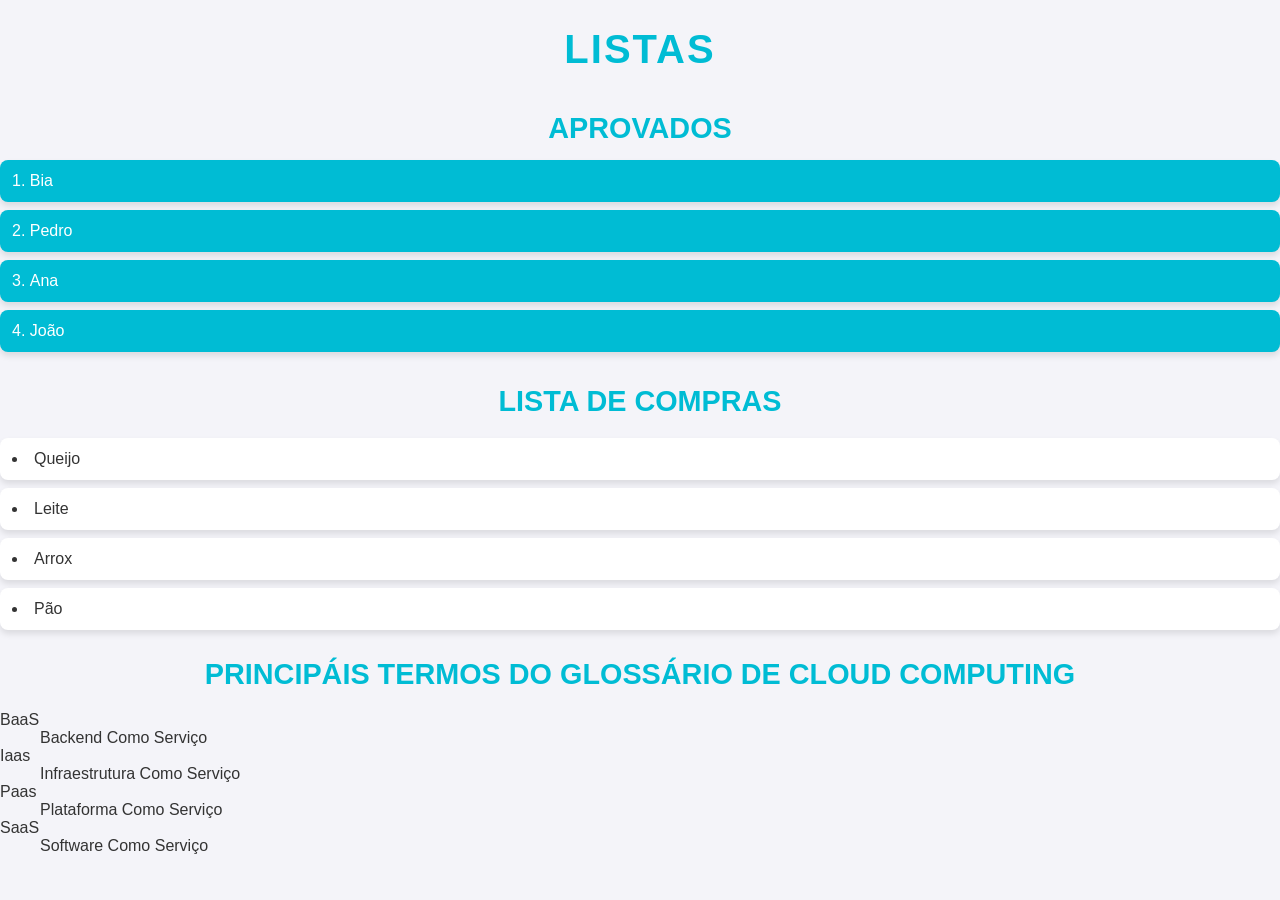
==== lista.html @ ef16a02b "Add files via upload" ====
<!DOCTYPE html>
<html lang="pt-BR">
<head>
    <meta charset="UTF-8">
    <meta name="viewport" content="width=device-width, initial-scale=1.0">
    <title>Listas</title>
    <link rel="stylesheet" href="lista.css">
</head>
<body>
    <h1>Listas</h1>
    <!-- Lista Ordenada -->
     <h2>Aprovados</h2>
     <ol>
        <li>Bia</li>
        <li>Pedro</li>
        <li>Ana</li>
        <li>João</li>
     </ol>

     <!-- Lista não ordenada -->
      <h2>Lista de compras</h2>
      <ul>
        <li>Queijo</li>
        <li>Leite</li>
        <li>Arrox</li>
        <li>Pão</li>
      </ul>

    <!-- Lista de Definição -->
     <h2>Principáis termos do glossário de Cloud Computing</h2>
     <dl>
        <dt>BaaS</dt>
        <dd>Backend Como Serviço</dd>
        <dt>Iaas</dt>
        <dd>Infraestrutura Como Serviço</dd>
        <dt>Paas</dt>
        <dd>Plataforma Como Serviço</dd>
        <dt>SaaS</dt>
        <dd>Software Como Serviço</dd>
     </dl>
     
</body>
</html>
---- lista.css ----
body{
    font-family: Arial, Helvetica, sans-serif;
    background-color: #f4f4f9;
    color: #333;
    margin: 0;
    padding: 0;
    display: flex;
    flex-direction: column;
    align-items: center;
    min-height: 100vh;
}

h1{
    font-size: 2.5rem;
    color: #00bcd4;
    margin-bottom: 20px;
    text-transform: uppercase;
    letter-spacing: 2px;
    text-align: center;
}

h2{
    font-size: 1.8rem;
    color: #00bcd4;
    margin: 20px 0;
    text-transform: uppercase;
}

/* lista ordenada */
ol, ul, dl{
    margin: 0;
    padding: 0;
    list-style-position: inside;
    width: 100%;
}

ol li, ul li{
    background-color: #fff;
    border-radius: 8px;
    padding: 12px;
    margin-bottom: 8px;
    box-shadow: 0 4px 6px rgba(0, 0, 0, 0.1);
}

ol li, ul li:hover{
    transform: translateY(-5px);
    background-color: #00bcd4;
    color: #fff;

}

h1, h2, ol li, ul li, dl dd{
    transition: transform 0.3s ease, box-shadow 0.3 ease;
}

h1:hover, h2:hover, ol li:hover, ul li:hover, dl dd:hover{
    box-shadow: 0 6px 12px rgba(0, 188, 212, 0.3);
}
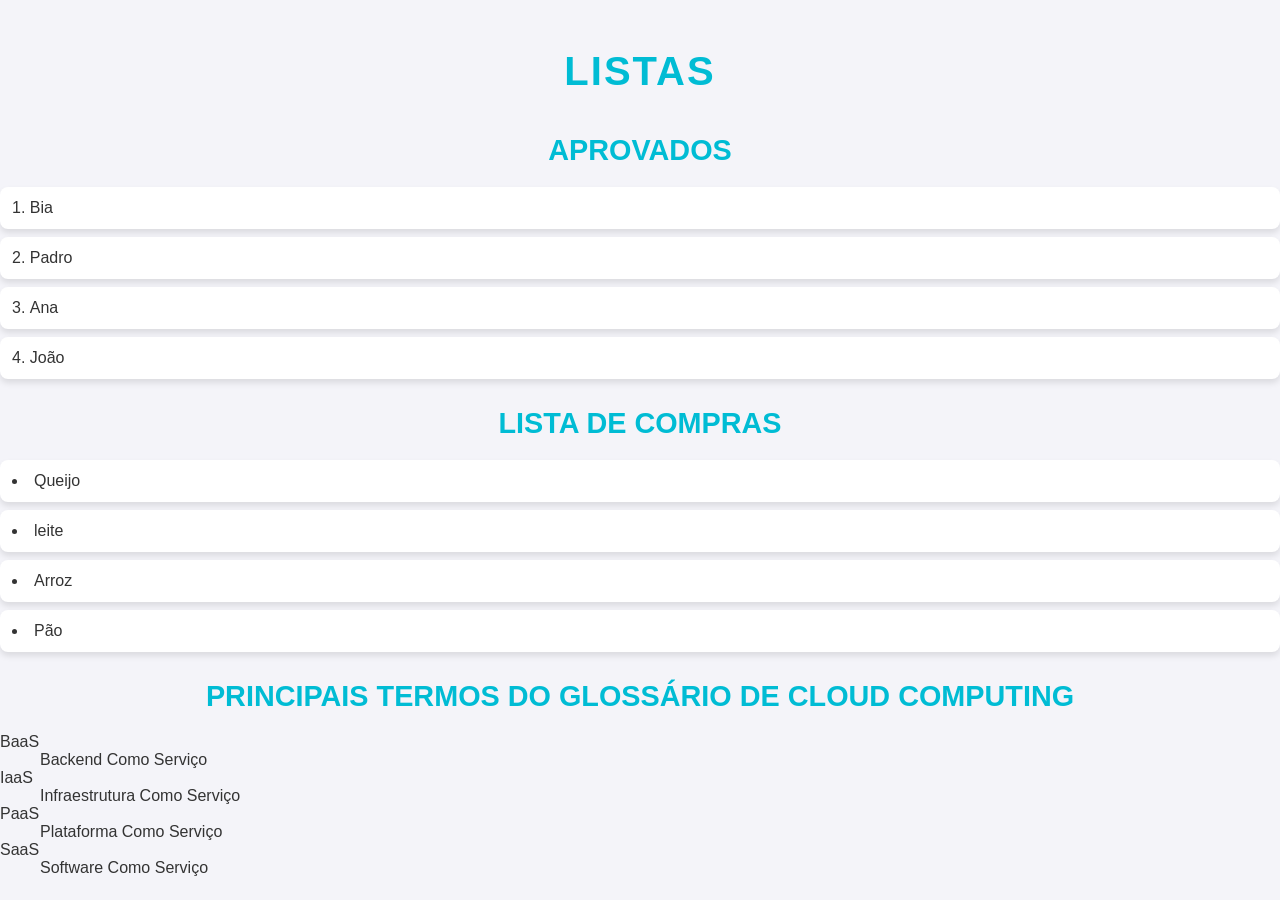
==== commit 9c093f17: "Add files via upload" ====
--- a/lista.html
+++ b/lista.html
@@ -9,35 +9,34 @@
 <body>
     <h1>Listas</h1>
     <!-- Lista Ordenada -->
-     <h2>Aprovados</h2>
-     <ol>
+    <h2>Aprovados</h2>
+    <ol>
         <li>Bia</li>
-        <li>Pedro</li>
+        <li>Padro</li>
         <li>Ana</li>
         <li>João</li>
-     </ol>
+    </ol>
+    <!-- Lista não ordenada -->
+     <h2>Lista de compras</h2>
+     <ul>
+        <li>Queijo</li>
+        <li>leite</li>
+        <li>Arroz</li>
+        <li>Pão</li> 
+     </ul>
 
-     <!-- Lista não ordenada -->
-      <h2>Lista de compras</h2>
-      <ul>
-        <li>Queijo</li>
-        <li>Leite</li>
-        <li>Arrox</li>
-        <li>Pão</li>
-      </ul>
-
-    <!-- Lista de Definição -->
-     <h2>Principáis termos do glossário de Cloud Computing</h2>
+     <!-- lista de Definição -->
+     <h2>Principais termos do glossário de Cloud Computing</h2>
      <dl>
         <dt>BaaS</dt>
         <dd>Backend Como Serviço</dd>
-        <dt>Iaas</dt>
+        <dt>IaaS</dt>
         <dd>Infraestrutura Como Serviço</dd>
-        <dt>Paas</dt>
+        <dt>PaaS</dt>
         <dd>Plataforma Como Serviço</dd>
         <dt>SaaS</dt>
         <dd>Software Como Serviço</dd>
      </dl>
-     
+
 </body>
 </html>
--- a/lista.css
+++ b/lista.css
@@ -7,6 +7,7 @@
     display: flex;
     flex-direction: column;
     align-items: center;
+    justify-content: center;
     min-height: 100vh;
 }
 
@@ -31,10 +32,10 @@
     margin: 0;
     padding: 0;
     list-style-position: inside;
-    width: 100%;
+    width:100%;
 }
 
-ol li, ul li{
+ol li, ul li, dt dl{
     background-color: #fff;
     border-radius: 8px;
     padding: 12px;
@@ -42,17 +43,16 @@
     box-shadow: 0 4px 6px rgba(0, 0, 0, 0.1);
 }
 
-ol li, ul li:hover{
+ol li:hover, ul li:hover{
     transform: translateY(-5px);
     background-color: #00bcd4;
     color: #fff;
-
 }
 
 h1, h2, ol li, ul li, dl dd{
-    transition: transform 0.3s ease, box-shadow 0.3 ease;
+    transition: transform 0.3s ease, box-shadow 0.3s ease;
 }
 
 h1:hover, h2:hover, ol li:hover, ul li:hover, dl dd:hover{
     box-shadow: 0 6px 12px rgba(0, 188, 212, 0.3);
-}+} 
